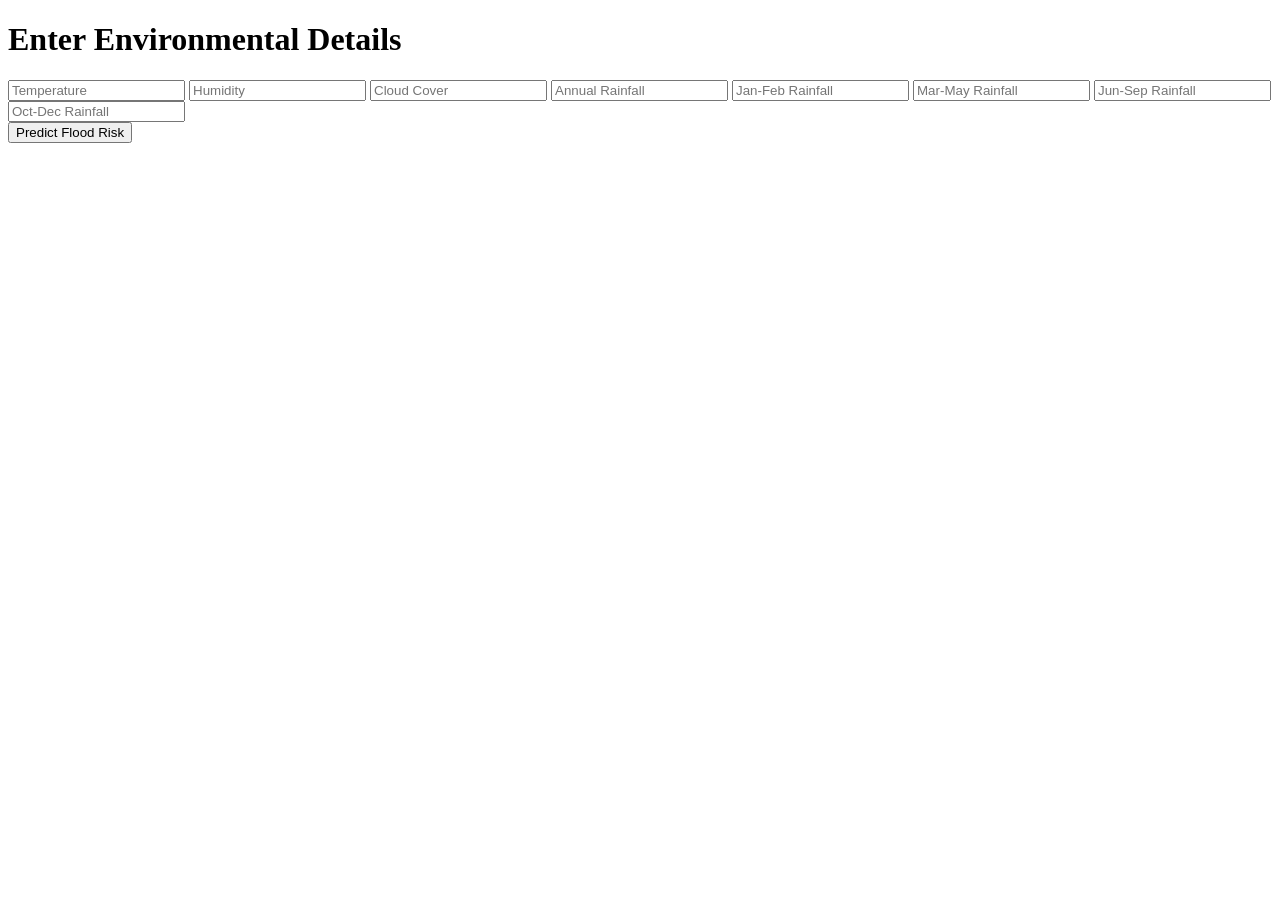
==== Flask/templates/index.html @ 9996a1fe "Add files via upload" ====
<!DOCTYPE html>
<html>
<head>
<title>Predict Flood</title>
<link rel="stylesheet" href="{{ url_for('static', filename='styles.css') }}">
</head>

<body>
<div class="container">
<div class="card">

<h1>Enter Environmental Details</h1>

<form action="/data_predict" method="post">

<input name="temp" placeholder="Temperature">
<input name="Hum" placeholder="Humidity">
<input name="db" placeholder="Cloud Cover">
<input name="ap" placeholder="Annual Rainfall">
<input name="aal" placeholder="Jan-Feb Rainfall">
<input name="mar" placeholder="Mar-May Rainfall">
<input name="jun" placeholder="Jun-Sep Rainfall">
<input name="oct" placeholder="Oct-Dec Rainfall">

<br>
<button type="submit">Predict Flood Risk</button>

</form>

</div>
</div>
</body>
</html>
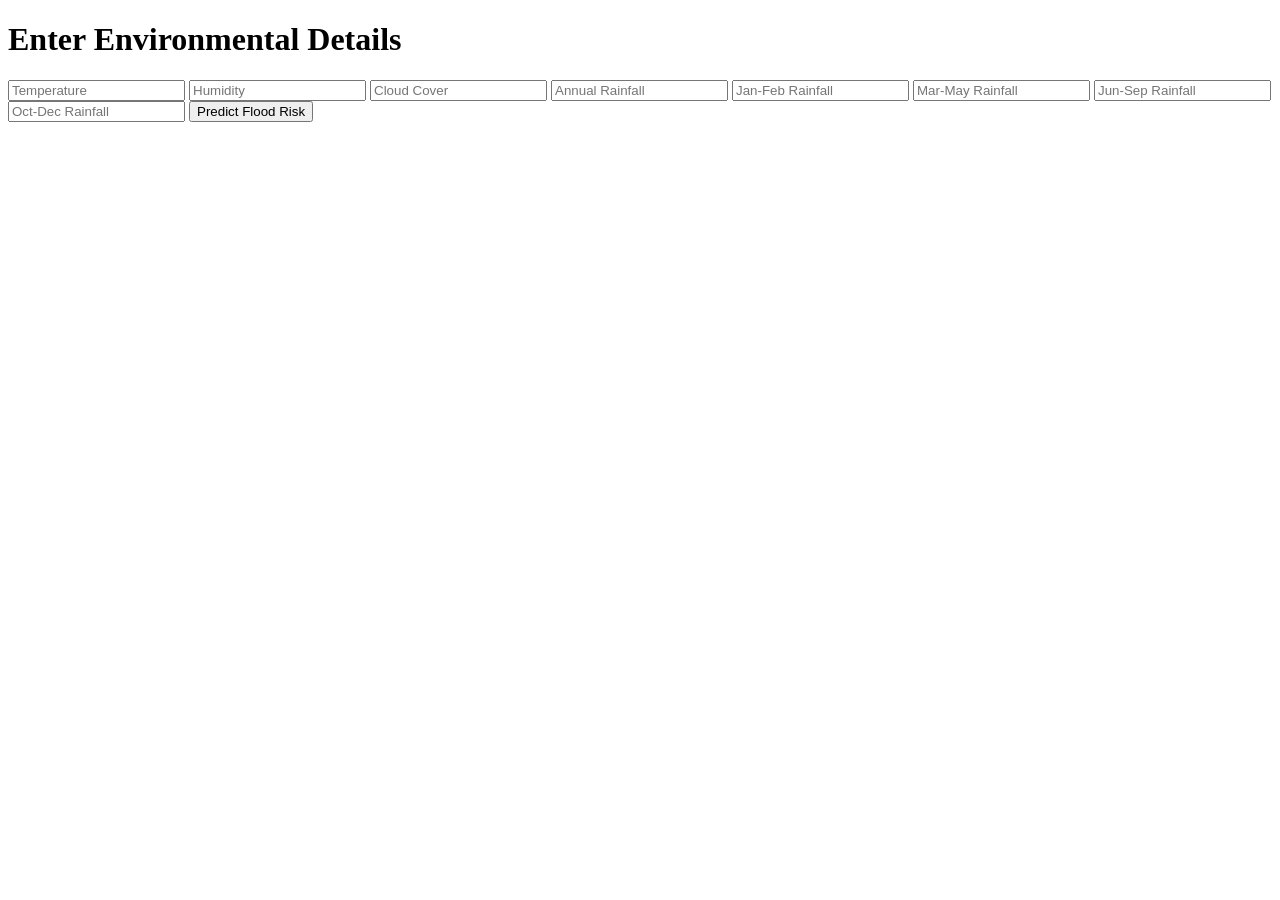
==== commit c3d86af9: "Add files via upload" ====
--- a/Flask/templates/index.html
+++ b/Flask/templates/index.html
@@ -22,7 +22,6 @@
 <input name="jun" placeholder="Jun-Sep Rainfall">
 <input name="oct" placeholder="Oct-Dec Rainfall">
 
-<br>
 <button type="submit">Predict Flood Risk</button>
 
 </form>
